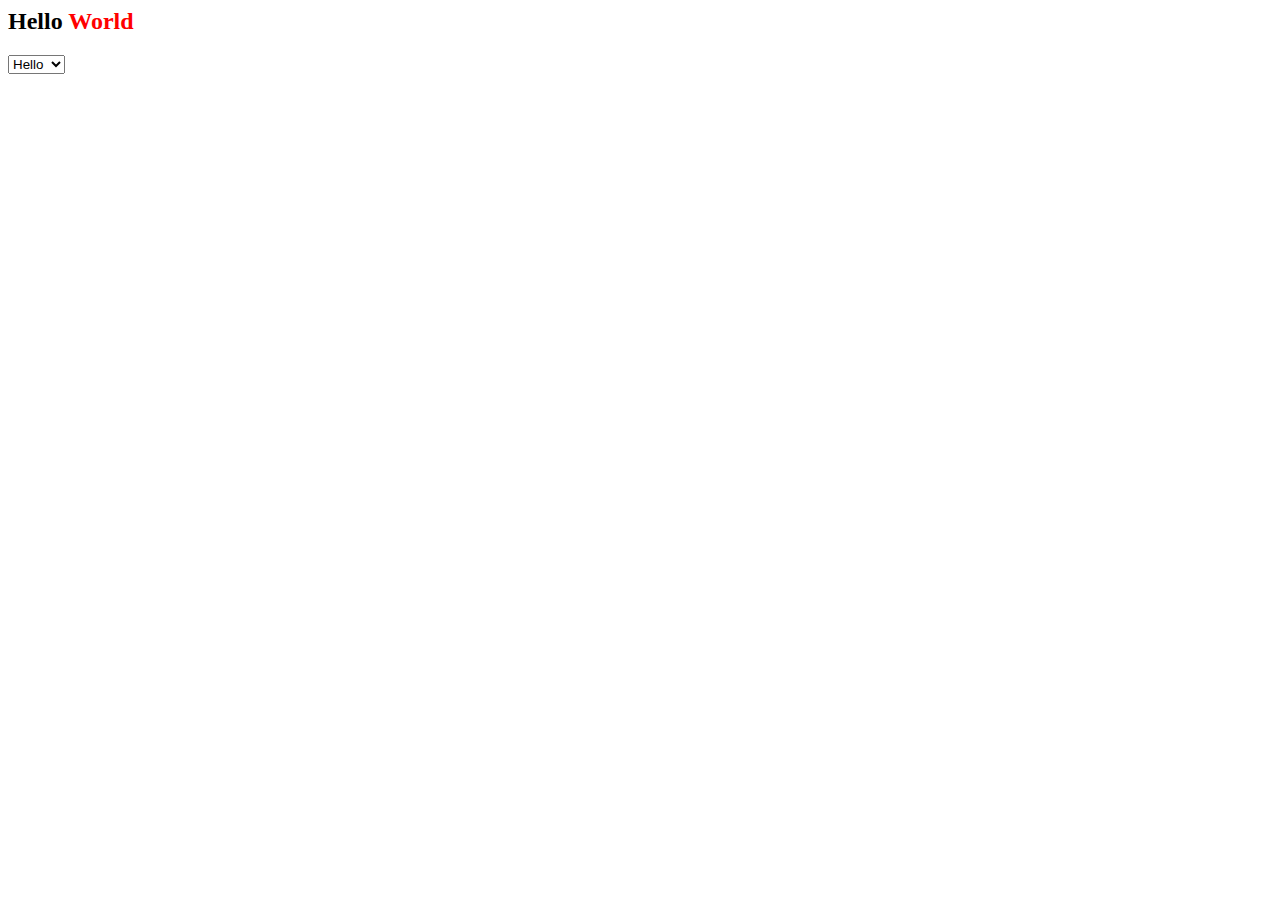
==== index.html @ be1f78d8 "second commit!" ====
<html>
<head>
<script>
function demo(){
	if(document.getElementById("demo").value == "World")
		alert("Hello,world");
}
	
</script>
</head>
<body>
<h2>Hello <span style="color:red">World</span><h2>
<select id="demo" onchange="demo()">
<option value="">Hello</option>
<option value="World">World</option>
</select>
</body>
</html>
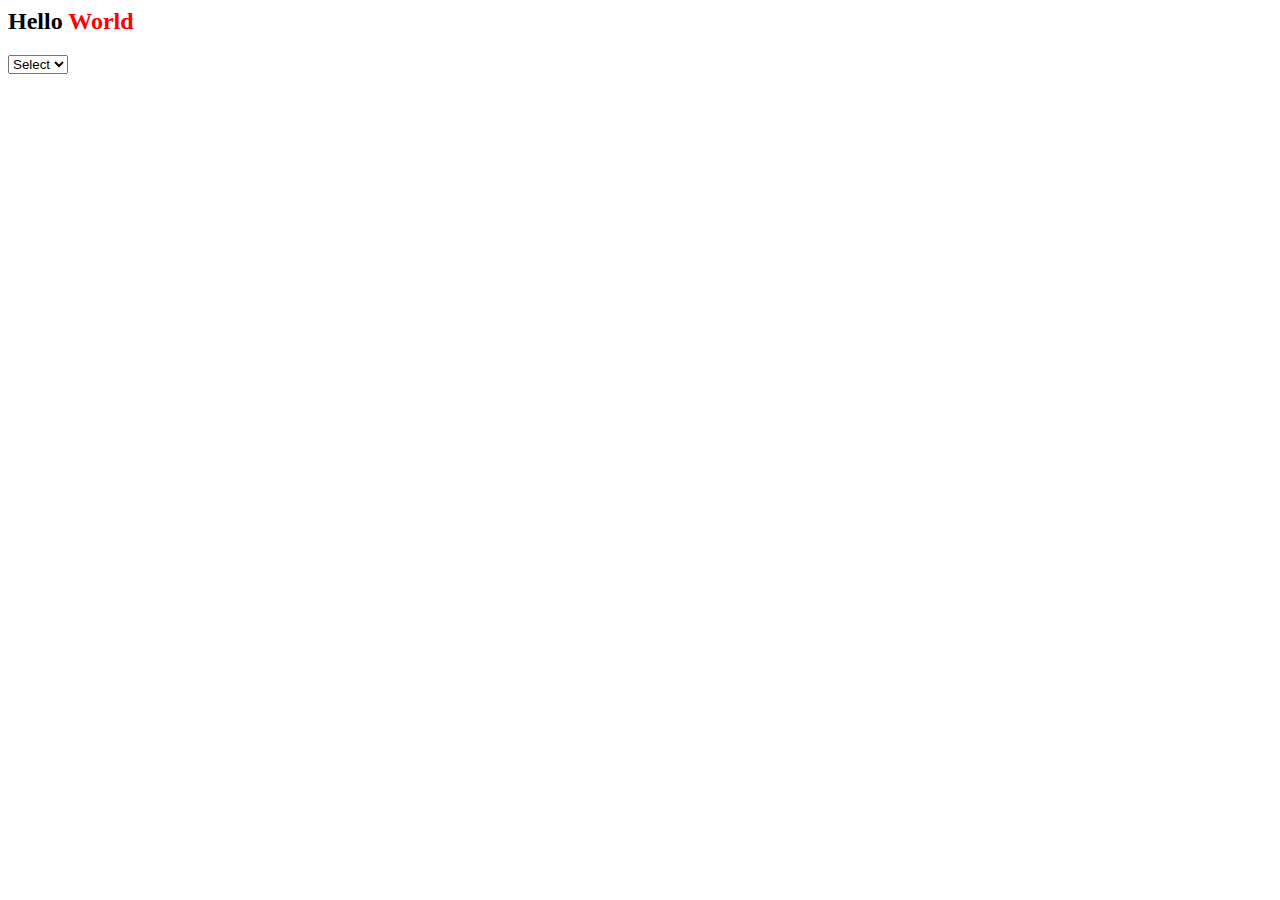
==== commit 54f01eb8: "Update index.html" ====
--- a/index.html
+++ b/index.html
@@ -11,8 +11,9 @@
 <body>
 <h2>Hello <span style="color:red">World</span><h2>
 <select id="demo" onchange="demo()">
+<option value="">Select</option>
 <option value="">Hello</option>
 <option value="World">World</option>
 </select>
 </body>
-</html>+</html>
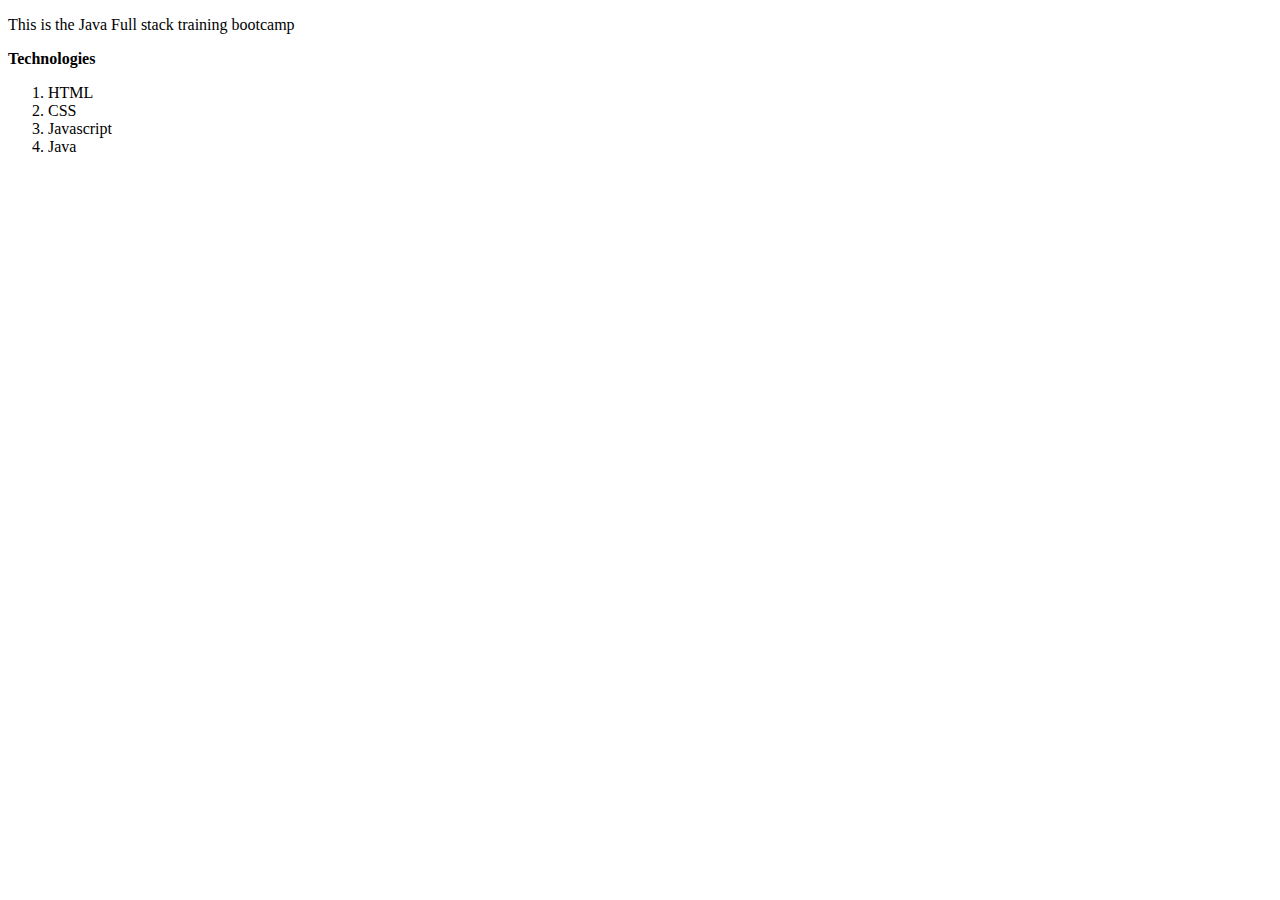
==== commit 987888b5: "added a new update" ====
--- a/index.html
+++ b/index.html
@@ -1,19 +1,27 @@
+<!Doctype html>
 <html>
 <head>
-<script>
-function demo(){
-	if(document.getElementById("demo").value == "World")
-		alert("Hello,world");
-}
-	
-</script>
+
+<title>web page</title>
+<link href="C:/David/Learning/david_project0/index.css" rel="stylesheet" type="text/css"  />
+<!-- <script src="C:/David/Learning/david_project0/index.js" type="text/javascript"> -->
+
+
+<style>
+
+</style>
 </head>
 <body>
-<h2>Hello <span style="color:red">World</span><h2>
-<select id="demo" onchange="demo()">
-<option value="">Select</option>
-<option value="">Hello</option>
-<option value="World">World</option>
-</select>
+<div>
+<p> This is the Java Full stack training bootcamp</p>
+<strong>Technologies</strong>
+<ol>
+<li class="yellow">HTML</li>
+<li class="yellow">CSS</li>
+<li id="javascript" class="green">Javascript</li>
+<li id="Java" class="green">Java</li>
+</ol>
+</div>
+
 </body>
-</html>
+</html>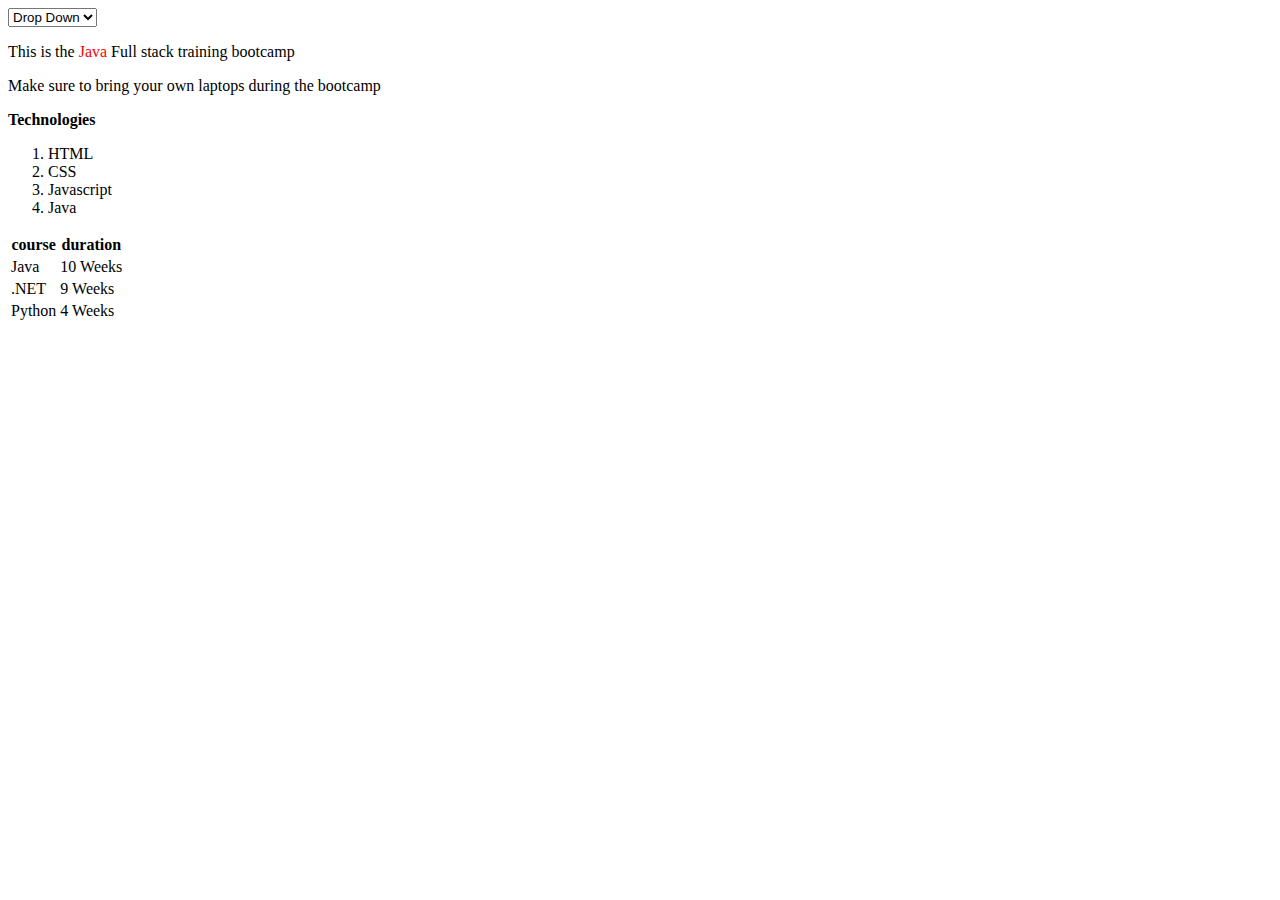
==== commit d9496e83: "pushing coding challenge" ====
--- a/index.html
+++ b/index.html
@@ -2,26 +2,61 @@
 <html>
 <head>
 
-<title>web page</title>
-<link href="C:/David/Learning/david_project0/index.css" rel="stylesheet" type="text/css"  />
-<!-- <script src="C:/David/Learning/david_project0/index.js" type="text/javascript"> -->
+    <title>web page</title>
+    <meta charset="UTF-8"/>
+    <meta http-equiv="'X-UA compatible'" content="IE-Edge"/>
+    <meta name="viewport" content="width=device-width, initial-scaled=1"/>
+    <link href="C:/David/Learning/david_project0/index.css" rel="stylesheet" type="text/css" />
+    <!-- <script src="C:/David/Learning/david_project0/index.js" type="text/javascript"> -->
+    <script>
+        function demo(){
+            alert("hello world")
+        }
 
+        function go(){
+          // alert(document.getElementById("go").value);
+        }
+        </script>
+</head>
 
-<style>
+<body onload="demo()">
+    <select name="demo" id="">
+        <option value="">Drop Down</option>
+        <option value="Java">Java</option>
+        <option value="Python">Python</option>
+    </select>
+    <div>
+        <p> This is the <span style="color:red">Java</span> Full stack training bootcamp</p>
+        <p>Make sure to bring your own laptops during the bootcamp</p>
+        <strong>Technologies</strong>
+        <ol>
+            <li class="yellow">HTML</li>
+            <li class="yellow">CSS</li>
+            <li id="javascript" class="green">Javascript</li>
+            <li id="Java" class="green">Java</li>
+        </ol>
+    </div>
+    
+    <table>
+        <thead>
+            <th>course</th>
+            <th>duration</th>
+        </thead>
+        <tbody>
+            <tr>
+                <td>Java</td>
+                <td>10 Weeks</td>
+            </tr>
+            <tr>
+                <td>.NET</td>
+                <td>9 Weeks</td>
+            </tr>
+            <tr>
+                <td>Python</td>
+                <td>4 Weeks</td>
+            </tr>
+        </tbody>
+    </table>
+</body>
 
-</style>
-</head>
-<body>
-<div>
-<p> This is the Java Full stack training bootcamp</p>
-<strong>Technologies</strong>
-<ol>
-<li class="yellow">HTML</li>
-<li class="yellow">CSS</li>
-<li id="javascript" class="green">Javascript</li>
-<li id="Java" class="green">Java</li>
-</ol>
-</div>
-
-</body>
 </html>